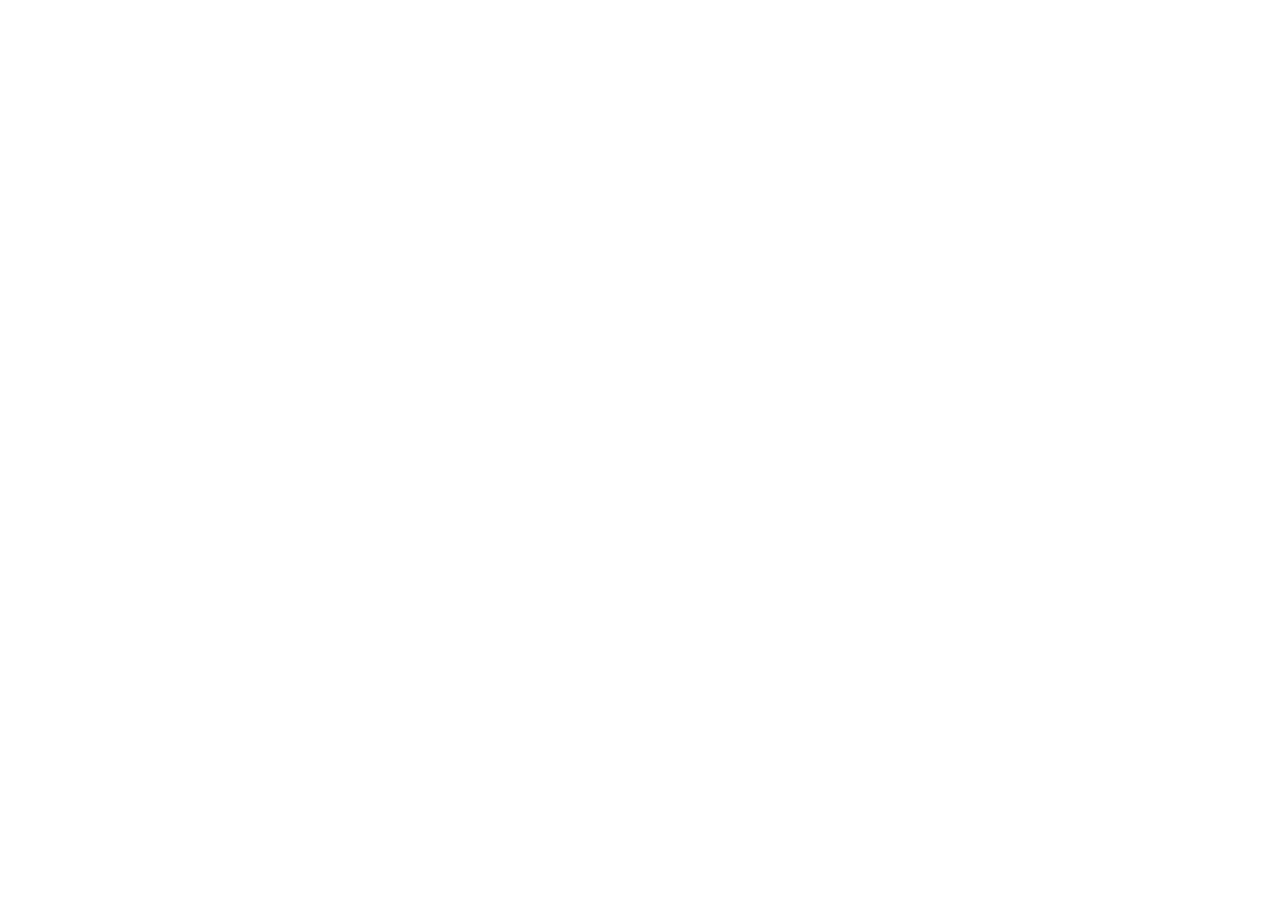
==== index.html @ 330dbee8 "teamwork" ====
<!DOCTYPE html>
<html lang="en">
<head>
    <meta charset="UTF-8">
    <meta name="viewport" content="width=device-width, initial-scale=1.0">
    <title>team-work</title>
</head>
<body>
    
</body>
</html>
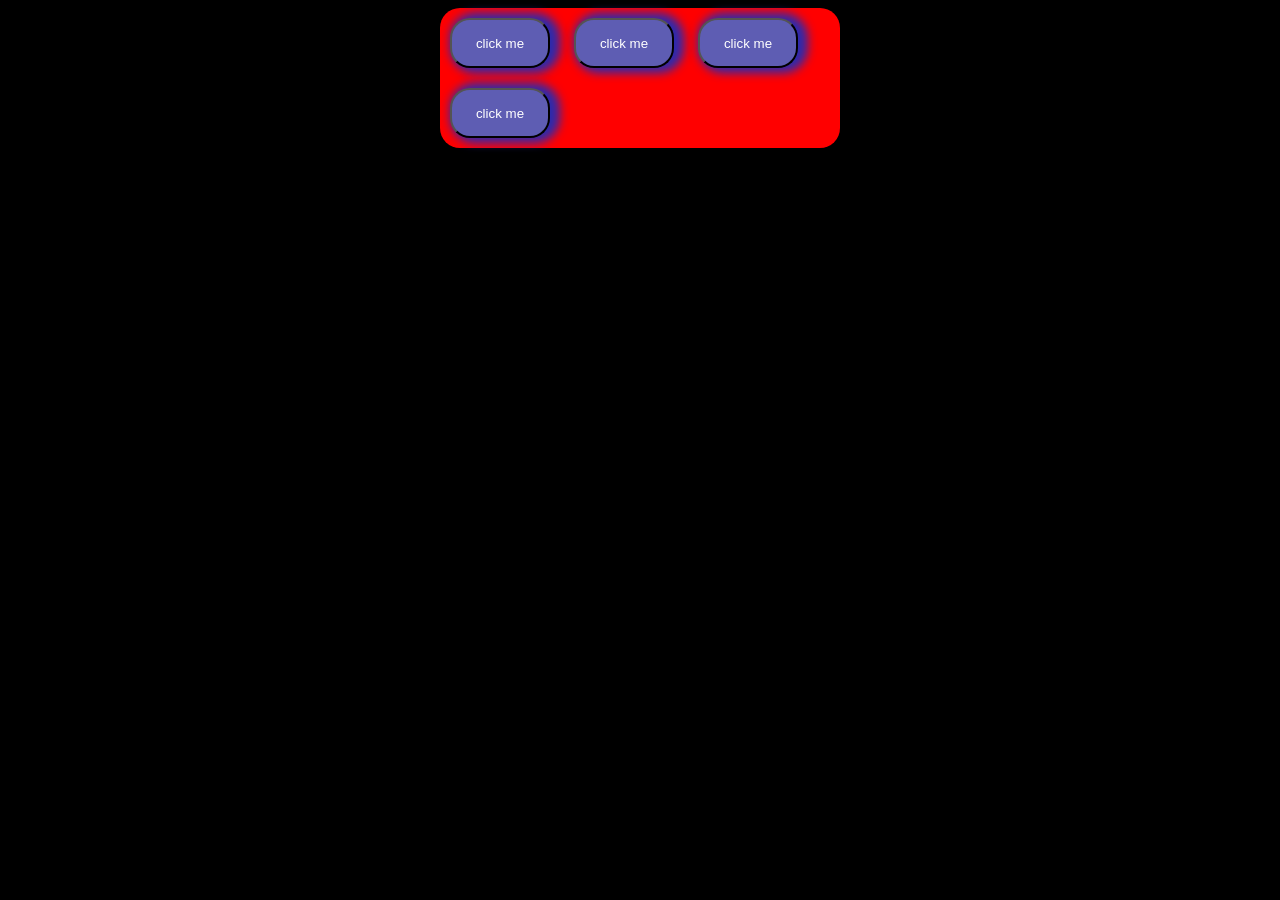
==== commit 23fba614: "add style" ====
--- a/index.html
+++ b/index.html
@@ -4,8 +4,14 @@
     <meta charset="UTF-8">
     <meta name="viewport" content="width=device-width, initial-scale=1.0">
     <title>team-work</title>
+    <link rel="stylesheet" href="./style.css">
 </head>
 <body>
-    
+    <div class="box">
+        <button>click me</button>
+        <button>click me</button>
+        <button>click me</button>
+        <button>click me</button>
+    </div>
 </body>
 </html>
--- a/style.css
+++ b/style.css
@@ -0,0 +1,22 @@
+body {
+    background-color: rgb(0, 0, 0);
+}
+.box {
+    height: 100%;
+    width: 400px;
+    background-color: red;
+    margin: 0 auto;
+    border-radius: 20px;
+    box-shadow: 5px 0 10px 5px rgb(0, 0, 0);
+}
+
+
+.box button {
+    width: 100px;
+    height: 50px;
+    margin: 10px;
+    border-radius: 20px;
+    background-color: rgb(94, 93, 179);
+    color: white;
+    box-shadow: 5px 0 10px 5px rgb(45, 42, 173);
+}
